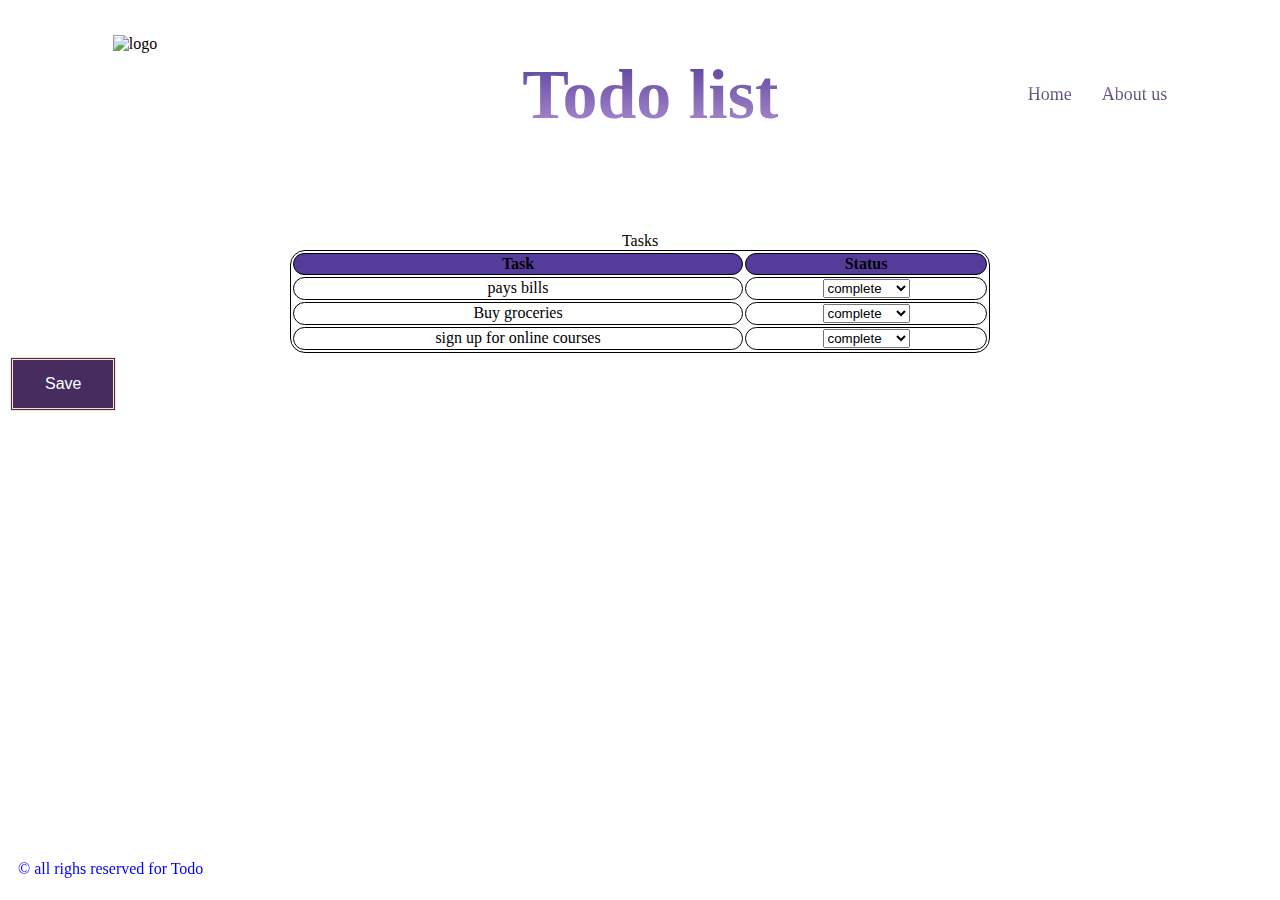
==== index.html @ 190e76c4 "Merge pull request #1 from BaraaAzzam1996/todo-html" ====
<!DOCTYPE html>
<html lang="en">
<head>
    <meta charset="UTF-8">
    <meta http-equiv="X-UA-Compatible" content="IE=edge">
    <meta name="viewport" content="width=device-width, initial-scale=1.0">
    <title>Todo list</title>
    
    <link rel="stylesheet" href="style/index.CSS">
</head>

<body>
    <header>
        <img src="https://w7.pngwing.com/pngs/972/511/png-transparent-todo-sketch-note-list-tasks-thumbnail.png" alt="logo">
        <h1 > Todo list</h1>
        <ul>
            <li><a href="index.html">Home </a> </li>
            <li><a href="about.html">About us</a> </li>
        </ul>
    </header>
    <main>
        <table >
            <caption>Tasks</caption>
            <thead>
                <tr>
                    <th> Task </th>
                    <th> Status</th>
                </tr>
                <tbody>
                    <tr> 
                        <td>pays bills </td> 
                        <td> 
                            <label for="status"> 
                                <select name="status" id="status">
                                    <option value="complete">complete</option>
                                    <option value="incomplete">incomplete</option>
                                     
                                </select>

                        </label>
                    </td>

                    </tr>
                    <tr> 
                        <td>Buy groceries </td>
                        <td> 
                            <label for="status"> 
                                <select name="status" id="status">
                                    <option value="complete">complete</option>
                                    <option value="incomplete">incomplete</option>
                                     
                                </select>

                        </label>
                    </td>
                    </tr>
                    <tr>
                        <td> sign up for online courses</td>
                        <td> 
                            <label for="status"> 
                                <select name="status" id="status">
                                    <option value="complete">complete</option>
                                    <option value="incomplete">incomplete</option>
                                     
                                </select>

                        </label>
                    </td>
                    </tr>



                    
                </tbody>
            </thead>
            
        </table>
        <button class="button"> Save </button>

    </main>
    <footer>
   &copy; all righs reserved for Todo
    </footer>
    
</body>
</html>
---- style/index.CSS ----
header { display: flex;
    align-items: center;
    justify-content: space-around;

}
header ul{
    display: flex;
    align-items: center;
    justify-content: space-around;
    gap: 30px;
    
}
    
    
    

header ul li{
    
    
    list-style-type:none;
    
}
 header ul li a {
    background-image: linear-gradient( #928aa7, #462c5f);
    color: transparent;
    background-clip: text;
    -webkit-background-clip: text;
    text-decoration: none;
    font-size:large;
    
 }
header img {
    left: 0;
    width: 200px;
    height: 120px;
    border:#553c9a ;
  
}

header h1 {
   
    
    font-size: 70px;
    font-weight: 600;
    background-image: linear-gradient( #553c9a, #b393d3);
    color: transparent;
    background-clip: text;
    -webkit-background-clip: text;
    display: flex;
    justify-content: center;
  }
  table, th, td {
    border: 1px solid;
    border-radius: 15px;
  }
  
 table {
    margin-top: 50px;
    margin-left: auto;
    margin-right: auto;
    width: 700px;
 }
  table th{
    background-color: #553c9a;
  }
  
  td {
    text-align: center;
    font:bolder;
    
  }
  .button {
    background-color:#462c5f;
    border: double
    ;
    border-color: bisque;
    color: white;
    padding: 15px 32px;
    text-align: center;
    
    display: inline-block;
    font-size: 16px;
    margin: 4px 2px;
    cursor: pointer;
  }
  footer {
    position: fixed;
    padding: 10px 10px 0px 10px;
    bottom: 0;
    width: 100%;
    color: blue;
    height: 40px;
   
}
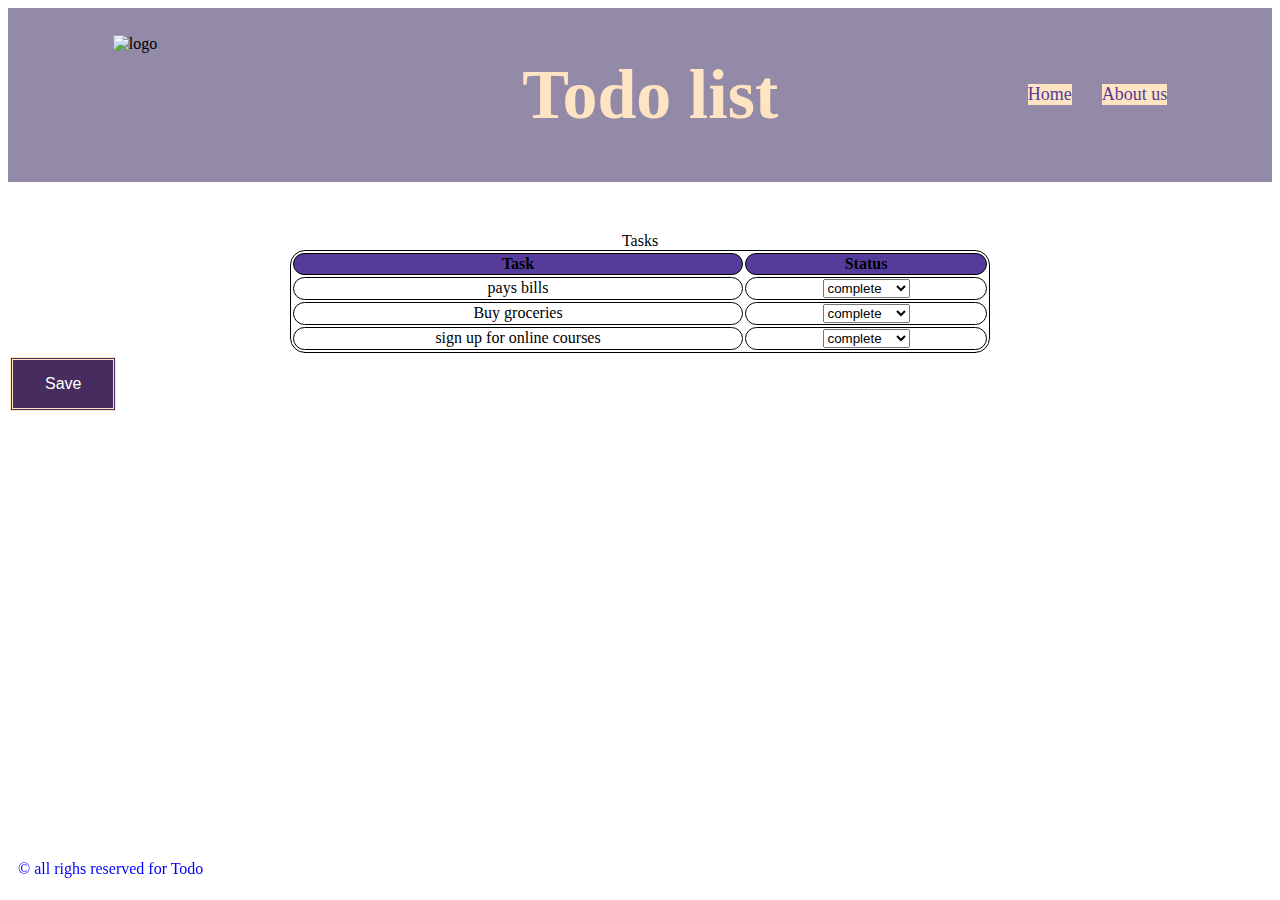
==== commit dbcd4c8e: "Merge pull request #4 from BaraaAzzam1996/todo-js" ====
--- a/index.html
+++ b/index.html
@@ -81,6 +81,8 @@
     <footer>
    &copy; all righs reserved for Todo
     </footer>
+    <script src="js/app.js"></script>
+
     
 </body>
 </html>--- a/style/index.CSS
+++ b/style/index.CSS
@@ -1,6 +1,7 @@
 header { display: flex;
     align-items: center;
     justify-content: space-around;
+    background-color: #928aa7;
 
 }
 header ul{
@@ -18,11 +19,12 @@
     
     
     list-style-type:none;
+    background-color: bisque;
     
 }
  header ul li a {
-    background-image: linear-gradient( #928aa7, #462c5f);
-    color: transparent;
+    
+   color: #553c9a;
     background-clip: text;
     -webkit-background-clip: text;
     text-decoration: none;
@@ -42,8 +44,8 @@
     
     font-size: 70px;
     font-weight: 600;
-    background-image: linear-gradient( #553c9a, #b393d3);
-    color: transparent;
+   
+    color: bisque;
     background-clip: text;
     -webkit-background-clip: text;
     display: flex;
